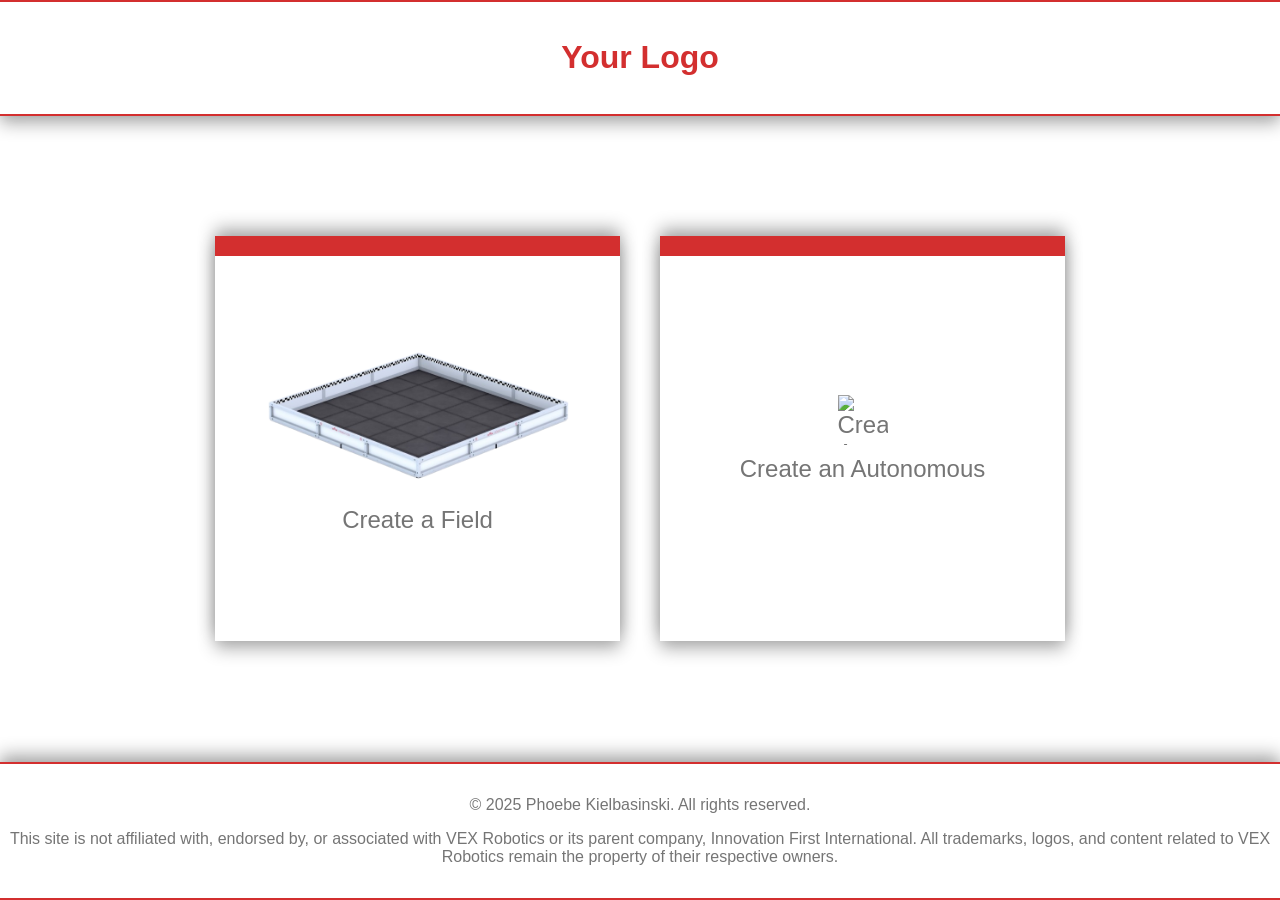
==== index.html @ 9e4a8c74 "Pending changes exported from your codespace" ====
<!DOCTYPE html>
<html lang="en">
<head>
    <meta charset="UTF-8">
    <meta name="viewport" content="width=device-width, initial-scale=1.0">
    <title>Your Page Title</title>
    <style>
        body {
            font-family: Arial, sans-serif;
            margin: 0;
            padding: 0;
            display: flex;
            flex-direction: column;
            min-height: 100vh;
            background-color: white;
            color: #757575; /* Set all text to grey */
        }
        header, footer {
            background-color: white; /* Set header and footer background to white */
            color: #d32f2f; /* Set header and footer text color to red */
            text-align: center;
            padding: 1em 0;
            border-top: 2px solid #d32f2f; /* Add red accent border */
            border-bottom: 2px solid #d32f2f; /* Add red accent border */
            box-shadow: 0 8px 16px rgba(0, 0, 0, 0.3), 0 -8px 16px rgba(0, 0, 0, 0.3); /* Add shadow to top and bottom */
        }
        .container {
            flex: 1;
            display: flex;
            justify-content: center;
            align-items: center;
            flex-direction: row;
        }
        .card {
            display: flex;
            align-items: center;
            justify-content: center;
            width: 45vh;
            height: 45vh;
            margin: 20px;
            background-color: white;
            color: #757575; /* Set card text to grey */
            text-decoration: none;
            font-size: 1.5em;
            transition: background-color 0.3s, color 0.3s;
            box-shadow: 0 8px 16px rgba(0, 0, 0, 0.3), 0 -8px 16px rgba(0, 0, 0, 0.3); /* Add shadow to top and bottom */
            flex-direction: column;
            position: relative;
            overflow: hidden;
        }
        .card .top-border {
            position: absolute;
            top: 0;
            left: 0%;
            width: 100%;
            height: 20px;
            background-color: #d32f2f;
            transition: background-color 0.3s;
        }
        .card:hover .top-border {
            background-color: white;
        }
        .card img {
            margin-bottom: 10px;
        }
        .card:hover {
            background-color: #d32f2f;
            color: white;
        }
        footer p {
            color: #757575; /* Ensure footer text is grey */
        }
    </style>
</head>
<body>
    <header>
        <h1>Your Logo</h1>
    </header>
    <div class="container">
        <a href="#" class="card">
            <div class="top-border"></div>
            <img src="field.png" alt="Create Field Icon" width="75%" height="37.65957447%">
            Create a Field
        </a>
        <a href="#" class="card">
            <div class="top-border"></div>
            <img src="create_autonomous_icon.png" alt="Create Autonomous Icon" width="50" height="50">
            Create an Autonomous
        </a>
    </div>
    <footer>
        <p>&copy; 2025 Phoebe Kielbasinski. All rights reserved.</p>
        <p>This site is not affiliated with, endorsed by, or associated with VEX Robotics or its parent company, Innovation First International. All trademarks, logos, and content related to VEX Robotics remain the property of their respective owners.</p>
    </footer>
</body>
</html>
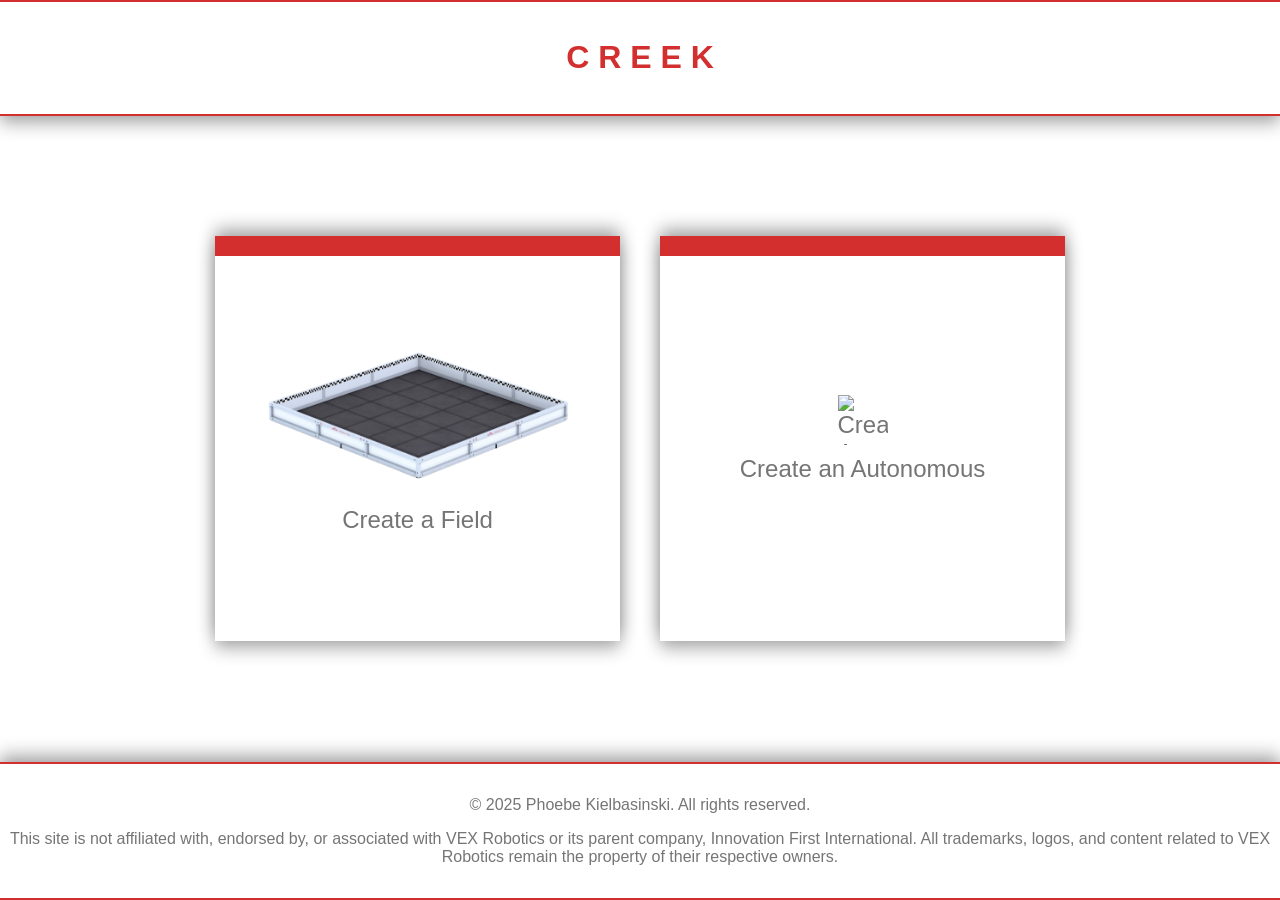
==== commit a3c68e60: "finished" ====
--- a/index.html
+++ b/index.html
@@ -74,7 +74,7 @@
 </head>
 <body>
     <header>
-        <h1>Your Logo</h1>
+        <h1>C R E E K</h1>
     </header>
     <div class="container">
         <a href="#" class="card">
@@ -82,7 +82,7 @@
             <img src="field.png" alt="Create Field Icon" width="75%" height="37.65957447%">
             Create a Field
         </a>
-        <a href="#" class="card">
+        <a href="auton.html" class="card">
             <div class="top-border"></div>
             <img src="create_autonomous_icon.png" alt="Create Autonomous Icon" width="50" height="50">
             Create an Autonomous
